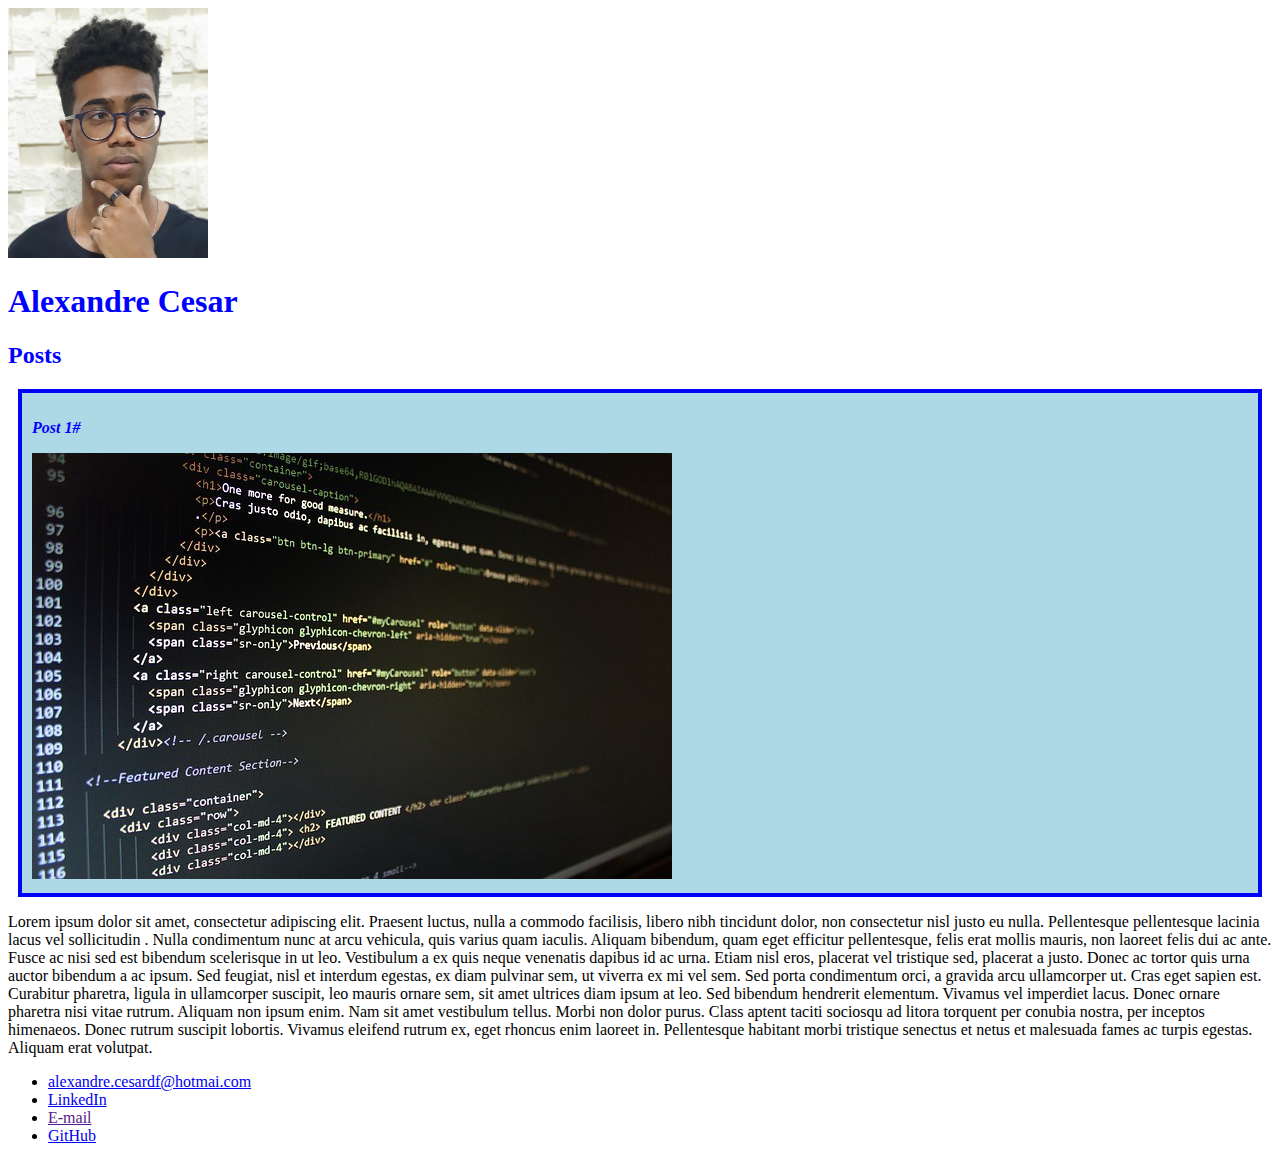
==== HTML-paginas/index.html @ 17c7e352 "criação de pagina html com folha de estilo e adição imagens para incrementação da pagina" ====
<!DOCTYPE html>
<html>
    <head>
        <meta charset="UTF-8">
        <title>Alexandre Cesar</title>
        <link rel="stylesheet" href="style.css">
    
    </head>
    <body>
        <header>
            <img src="mee.png" alt="foto do perfil" id="mee">
            <h1 id="title">Alexandre Cesar</h1>
        </header>
            <section>
                <header>
                    <h2 class="st"> Posts</h2>
                </header>
        
            <article class="post">
                <header><h3 class="tp">Post 1#</h3></header>
                <img src="capa1.jpg" alt="imagem para capa do post">
            </article>
            <p>Lorem ipsum dolor sit amet, consectetur adipiscing elit. Praesent luctus, nulla a commodo facilisis, libero 
                nibh tincidunt dolor, non consectetur nisl justo eu nulla. Pellentesque pellentesque lacinia lacus vel sollicitudin
                . Nulla condimentum nunc at arcu vehicula, quis varius quam iaculis. Aliquam bibendum,
                 quam eget efficitur pellentesque, felis erat mollis mauris, non laoreet felis dui ac ante. Fusce ac nisi 
                sed est bibendum scelerisque in ut leo. Vestibulum a ex quis neque venenatis dapibus id ac urna. Etiam nisl eros, placerat 
                vel tristique sed, placerat a justo. Donec ac tortor quis urna auctor bibendum a ac ipsum. Sed feugiat, nisl et interdum egestas, ex diam pulvinar
                 sem, ut viverra ex mi vel sem. Sed porta condimentum orci, a gravida arcu ullamcorper ut. Cras eget sapien est.

                Curabitur pharetra, ligula in ullamcorper suscipit, leo mauris ornare sem, sit amet
                 ultrices diam ipsum at leo. Sed bibendum hendrerit elementum. Vivamus vel imperdiet lacus. Donec ornare pharetra nisi vitae rutrum. Aliquam non ipsum enim. Nam sit amet vestibulum tellus. Morbi non dolor purus. Class aptent taciti sociosqu ad litora 
                 torquent per conubia nostra, per inceptos himenaeos. Donec rutrum suscipit lobortis. Vivamus eleifend rutrum ex, eget rhoncus enim laoreet in. Pellentesque habitant morbi tristique senectus et netus et malesuada fames ac turpis egestas. Aliquam erat volutpat.</p>
            </section>
        <footer>
         <ul>
                <li> <a href="mailto:alexandre.cesardf@hotmail.com" target="_blank">alexandre.cesardf@hotmai.com</a> </li>
                <li> <a href="https://www.linkedin.com/in/alexandre-cesar-dias-gon%C3%A7alves-73b973216/" target="_blank">LinkedIn</a> </li>
                
                <li> <a href="" target="_blank">E-mail</a></li>
                <li> <a href="https://github.com/Alexandre-Cesar" target="_blank">GitHub</a> </li>
        </ul>
        </footer>
    </body>
</html>
---- HTML-paginas/style.css ----
#title, .st, .tp{
 color: blue;
} 
.tp{
    font-size: 16px;
    font-style: italic;
}
#mee{
    height: 250px;
    width: 200px;
}
.post{
    background-color:lightblue;
    border: 4px solid blue;
    padding: 10px;
    margin: 10px;

}
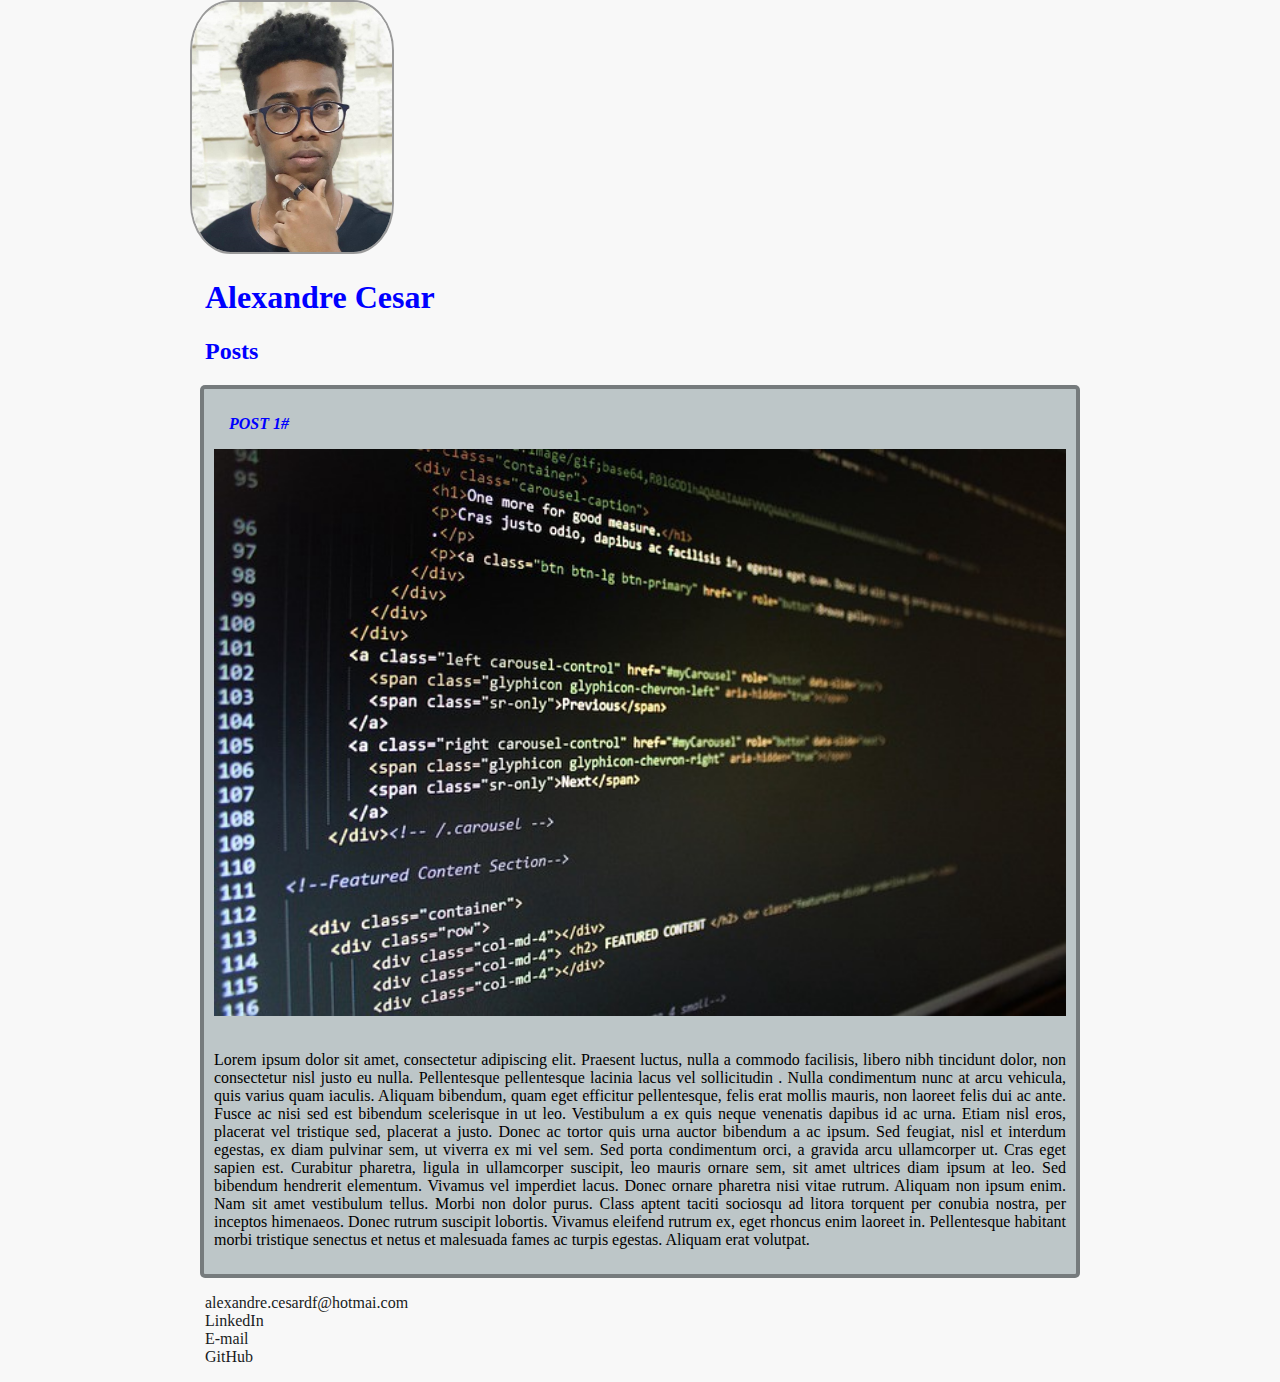
==== commit b5a6936d: "realização de mudanças na pagina html e folha de estilo Css" ====
--- a/HTML-paginas/index.html
+++ b/HTML-paginas/index.html
@@ -18,9 +18,9 @@
         
             <article class="post">
                 <header><h3 class="tp">Post 1#</h3></header>
-                <img src="capa1.jpg" alt="imagem para capa do post">
-            </article>
-            <p>Lorem ipsum dolor sit amet, consectetur adipiscing elit. Praesent luctus, nulla a commodo facilisis, libero 
+                <img src="capa1.jpg" alt="imagem para capa do post" class="pi">
+            
+            <p class="pc">Lorem ipsum dolor sit amet, consectetur adipiscing elit. Praesent luctus, nulla a commodo facilisis, libero 
                 nibh tincidunt dolor, non consectetur nisl justo eu nulla. Pellentesque pellentesque lacinia lacus vel sollicitudin
                 . Nulla condimentum nunc at arcu vehicula, quis varius quam iaculis. Aliquam bibendum,
                  quam eget efficitur pellentesque, felis erat mollis mauris, non laoreet felis dui ac ante. Fusce ac nisi 
@@ -31,9 +31,10 @@
                 Curabitur pharetra, ligula in ullamcorper suscipit, leo mauris ornare sem, sit amet
                  ultrices diam ipsum at leo. Sed bibendum hendrerit elementum. Vivamus vel imperdiet lacus. Donec ornare pharetra nisi vitae rutrum. Aliquam non ipsum enim. Nam sit amet vestibulum tellus. Morbi non dolor purus. Class aptent taciti sociosqu ad litora 
                  torquent per conubia nostra, per inceptos himenaeos. Donec rutrum suscipit lobortis. Vivamus eleifend rutrum ex, eget rhoncus enim laoreet in. Pellentesque habitant morbi tristique senectus et netus et malesuada fames ac turpis egestas. Aliquam erat volutpat.</p>
+                </article>
             </section>
         <footer>
-         <ul>
+         <ul class="lista">
                 <li> <a href="mailto:alexandre.cesardf@hotmail.com" target="_blank">alexandre.cesardf@hotmai.com</a> </li>
                 <li> <a href="https://www.linkedin.com/in/alexandre-cesar-dias-gon%C3%A7alves-73b973216/" target="_blank">LinkedIn</a> </li>
                 
--- a/HTML-paginas/style.css
+++ b/HTML-paginas/style.css
@@ -1,18 +1,58 @@
+
+/* o # é utilizado para indicar que a mudança de estilo será feita em um tag com parametro  id*/
+/* o . é utilizado para indicar que a mudança de estilo será feita em um tag com parametro class*/
+                                 /*corpo */
+
 #title, .st, .tp{
  color: blue;
+ padding-left: 15px;
 } 
+body{
+    background: #f8f8f8;
+    font-family: Verdana;
+    width: 900px;
+    margin: auto;
+}
 .tp{
     font-size: 16px;
     font-style: italic;
+    text-transform: uppercase;
+   
 }
+.pc{
+    margin-bottom: 15px;
+}
+.post{
+    background-color:rgba(184, 193, 196, 0.925);
+    border: 4px solid rgba(15, 15, 15, 0.404);
+    border-radius: 5px;
+    /*border é utilizado para adicionar borda e tem como aleterar cor, tamanho e forma da linha*/
+    padding: 10px;
+    margin: 10px;
+    text-align: justify;
+
+}
+.lista{
+    list-style: none;
+    padding-left: 15px;
+}
+.lista li a{
+        text-decoration: none;
+    color:rgb(24, 28, 29);
+}
+/* declarações são utilizadas para realizar alterações especificas em uma tag, class ou id especifica */
+
+                                    /* imagens*/
 #mee{
     height: 250px;
     width: 200px;
+    border: 2px solid rgba(15, 15, 15, 0.404);
+    border-radius: 20%;
 }
-.post{
-    background-color:lightblue;
-    border: 4px solid blue;
-    padding: 10px;
-    margin: 10px;
+.pi{
+    margin-bottom: 15px;
+    width: 100%;
 
-}+
+}
+
